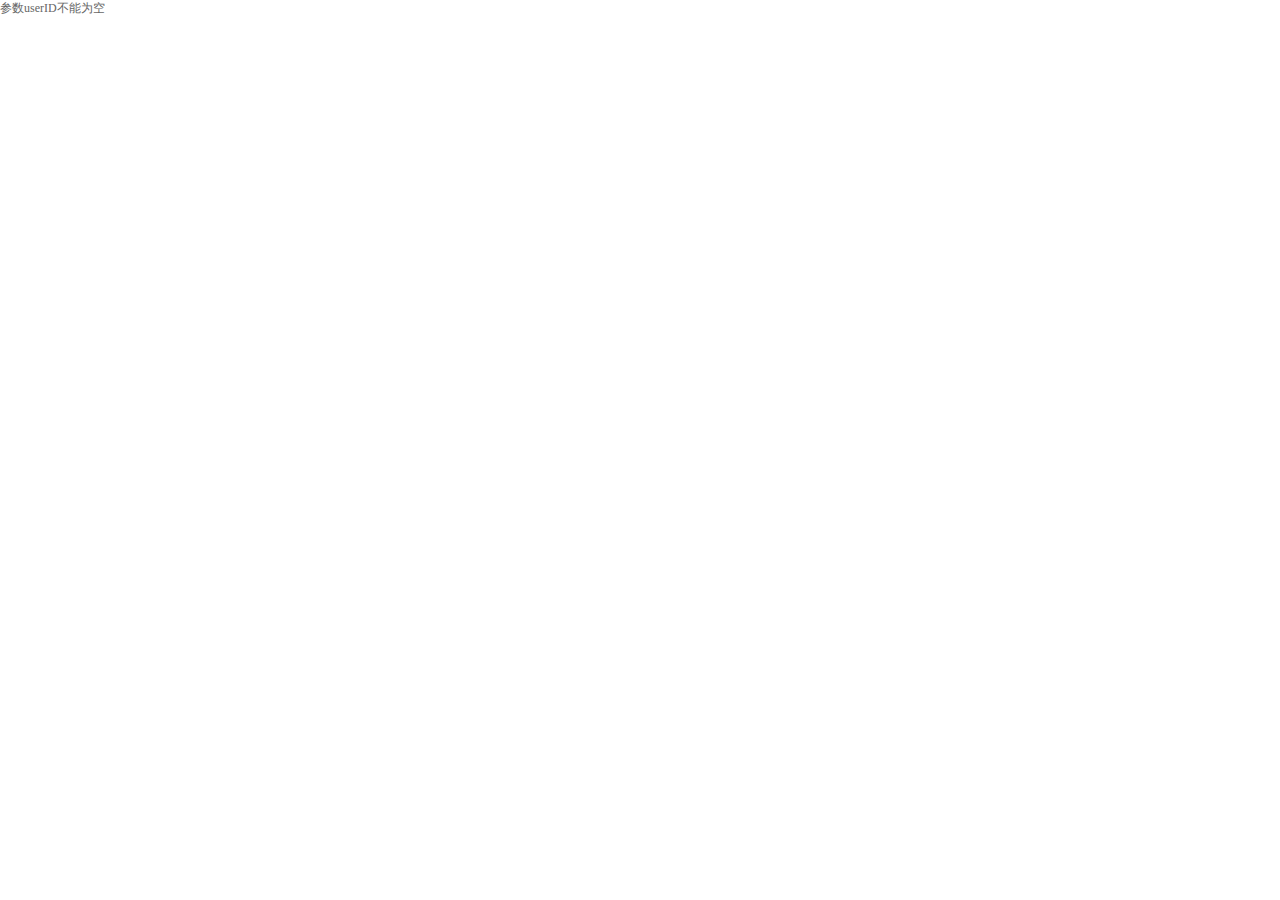
==== pop1601/mobile/startTestM.html @ 4820f113 "init" ====
<!DOCTYPE html PUBLIC "-//W3C//DTD XHTML 1.0 Transitional//EN" "http://www.w3.org/TR/xhtml1/DTD/xhtml1-transitional.dtd">
<html xmlns="http://www.w3.org/1999/xhtml">
<head>
<meta http-equiv="Content-Type" content="text/html; charset=utf-8" />
<meta http-equiv="Content-Type" content="text/html; charset=utf-8" />
<meta name="viewport" content="width=device-width, initial-scale=1, user-scalable=0" />
<meta content="yes" name="apple-mobile-web-app-capable" />
<meta content="black" name="apple-mobile-web-app-status-bar-style" />
<meta content="telephone=no" name="format-detection" />
<title>开始考试手机端页面</title>
<link href="css/common.css" rel="stylesheet" type="text/css" />
<link href="css/test.css" rel="stylesheet" type="text/css" />
<link href="css/mobile.css" rel="stylesheet" type="text/css" />
<link href="css/mobile2.css" rel="stylesheet" type="text/css" />
<link href="css/testM.css" rel="stylesheet" type="text/css" />
<script src="js/jquery-1.7.2.min.js"></script>
<script src="js/radialIndicator.js"></script>
<script src="js/jqmd5.js" ></script>
<script src="js/myTool.js"></script>
<script src="js/mobile.js"></script>
<script src="js/mobile2.js"></script>
<script src="js/startM.js"></script>

</head>
<body>
	<div id="header">
			<a id="close"></a>
			<div id="title">入学考试</div>
	</div>
	<div id="wrongTop">
		已做题目:
		<div class="wrongTopTotal"></div>
		<div class="wrongTopRightIcon"></div>
		<div class="wrongTopRight"></div>
		<div class="wrongTopWrongIcon"></div>
		<div class="wrongTopWrong"></div>
		<div id="btnTestWrong">错题再练</div>
	</div>
	<div id="startDiv">
		<div class="title">2009年广州市民校（大联盟）英语试题及精析</div>
		<div class="beginDiv">
			<!--<div class="circle">
				<img src="images/notest.png">
			</div>
			<div class="startBtn">开始考试</div>
			<div class="childBg"></div>
			<div id="indicatorContainer"></div>
			<div class="startBtn2">开始考试</div>
			<div class="wrongReportBtn">错题记录</div>
			<div class="testAny">试卷精析</div>-->
		</div>
	</div>
</body>
</html>
---- pop1601/mobile/css/common.css ----
/* 全局CSS 定义 */
body{
	 margin:0 auto;
	 padding:0;
	 background:#FFF;
	 color:#666;
	 font:12px '微软雅黑';
	 height:100%;
	}

div,form,ul,ol,li,span,p,dl,dt,dd,img{
	margin:0;
	padding:0;
	border:0;}
h1,h2,h3,h4,h5,h6{
	margin:0;
	padding:0;
	font-size:12px;
	font-weight:normal;}
ul,ol,li{list-style:none}
table,td,input,textarea{font-size:12px}
.clear{ 
      clear:both}
.show{ display:block;}
.hide{ display:none;}
em{ font-style:normal;}
a{ text-decoration:none;
   color:#666;}
---- pop1601/mobile/css/test.css ----
body{
	 margin:0 auto;
	 padding:0;
	 color:#666;
	 font:12px verdana;
	 -webkit-text-size-adjust:none; /** 禁止文字自动调整大小，默认随着设备旋转文字大小会发生变化 **/
	 -webkit-tap-highlight-color: rgba(0,0,0,0); /** 去掉IOS上点击链接和文本框的默认半透明灰色覆盖层 **/
	 -webkit-touch-callout:none; /** 禁止长按弹出IOS底部菜单，img和a标签都要加 **/
	 -webkit-user-select: none; /** 禁止复制文本 **/
	 -webkit-overflow-scrolling: touch; /** 独立区域平滑滚动和回弹 **/
}

a{
	text-decoration: none;
}

ul, ol, li{
	list-style: none;
	display: block;
	margin: 0;
	padding: 0;
}

h1,h2,h3,h4,h5,h6{
	margin: 0;
	padding: 0;
	font-weight: normal;
}

.hide{
	display: none;
}

#header{
	width: 100%;
	/*border-bottom: solid 1px #1db5b0;*/
	height: 44px;
	background: #20c5bf;
	position: fixed;
	top: 0px;
	z-index: 22;
}

#header #title{
	padding: 0 10px;
	line-height: 44px;
	height: 44px;
	/*text-align: center;*/
	padding-left: 60px;
	font-size: 18px;
	color: #FFFFFF;
	white-space:nowrap; 
	overflow:hidden; 
	text-overflow:ellipsis;
}
#header #title span{
	color: #007e7a;
	font-weight: bolder;
}
#header #btnTestWrong{
	display: block;
	position: absolute;
	top: 8px;
	right: 5px;
	width: 81px;
	height: 29px;
	background: url(../images/btnTestWrong.png) no-repeat;
	background-size: 81px 29px;
	line-height: 29px;
	font-size: 14px;
	color: #FFFFFF;
	text-align: center;
	text-indent: -6px;
}
#header #btnTestWrong:active{
	background: url(../images/btnTestWrong2.png) no-repeat;
	background-size: 81px 29px;
}

#header #close{
	display: block;
	position: absolute;
	top: 0px;
	left: 0px;
	height: 44px;
	width: 50px;
	background: url(../subjectimgs/btnBack1.png) no-repeat;
	background-size: 50px 43px;
}
#header #close:active{
	background: url(../subjectimgs/btnBack3.png) no-repeat;
	background-size: 50px 43px;
}

#content{
	width: 100%;
	padding-bottom: 45px;
	background: #ffffff;
}

#content h1{
	color: #333333;
	font-size: 16px;
	text-align: center;
	padding: 10px 0px;
	border-bottom: dashed 1px #998fa7;
}

#content #subjectContent{
	position: relative;
	left: 0px;
}

#footer{
	width: 100%;
	height: 44px;
	background: #6bb30f;
	position: fixed;
	bottom: 0px;
	border-top: solid 1px #6bb30f;
}

#footer .btndiv{
	position: absolute;
	height: 44px;
	width: 80px;
	top: 0px;
}
#footer #pre{
	left: 0px;
	background: url(../subjectimgs/btnline.png) no-repeat 100%;
}
#footer #next{
	right: 0px;
	background: url(../subjectimgs/btnline.png) no-repeat;
}
#footer #pre #btnPre{
	position: absolute;
	height: 44px;
	width: 80px;
	background: url(../subjectimgs/btnPre.png) no-repeat;
	background-size: 80px 40px;
}
#footer #pre #btnPre:active{
	background-color: #5fa109;
}
#footer #next #btnNext{
	position: absolute;
	height: 44px;
	width: 80px;
	background: url(../subjectimgs/btnNext.png) no-repeat;
	background-size: 80px 40px;
}
#footer #next #btnNext:active{
	background-color: #5fa109;
}
#footer #next #btnSubmit{
	position: absolute;
	height: 44px;
	width: 80px;
	line-height: 44px;
	text-align: center;
	font-size: 18px;
	color: #FFFFFF;
	font-weight: bolder;
}
#footer #next #btnSubmit:active{
	background-color: #5fa109;
}

#footer #labPage{
	position: absolute;
	height: 44px;
	line-height: 44px;
	left: 80px;
	right: 80px;
	text-align: center;
	font-size: 18px;
	color: #3d6806;
}
#footer #btnCheck{
	display: block;
	position: absolute;
	height: 44px;
	line-height: 44px;
	left: 80px;
	right: 80px;
	text-align: center;
	font-size: 18px;
	color: #FFFFFF;
	font-weight: bolder;
	background-color: #6bb30f;
}
#footer #btnCheck:active{
	background-color: #5fa109;
}




/***** 动画 *****/
/* 习题翻页动画 */
@-webkit-keyframes pageToLeft
{
	from {
		left: 320px;
		-webkit-opacity: 0;
	}
	to {
		left: 0px;
		-webkit-opacity: 1;
	}
}
@-webkit-keyframes pageToRight
{
	from {
		left: -320px;
		-webkit-opacity: 0;
	}
	to {
		left: 0px;
		-webkit-opacity: 1;
	}
}
.nextPage{
	-webkit-animation: pageToLeft 0.5s ease-out;
}
.prePage{
	-webkit-animation: pageToRight 0.5s ease-out;
}
---- pop1601/mobile/css/mobile.css ----
body{
	-webkit-text-size-adjust:none; /** 禁止文字自动调整大小，默认随着设备旋转文字大小会发生变化 **/
	-webkit-tap-highlight-color: rgba(0,0,0,0); /** 去掉IOS上点击链接和文本框的默认半透明灰色覆盖层 **/
	-webkit-touch-callout:none; /** 禁止长按弹出IOS底部菜单，img和a标签都要加 **/
	-webkit-user-select: none; /** 禁止复制文本 **/
	-webkit-overflow-scrolling: touch; /** 独立区域平滑滚动和回弹 **/
}

input{
	-webkit-appearance: none;
}

p{
	margin: 0px;
	padding: 5px;
}

.clear{
	clear: both;
}

.judgeContent{
	font-size: 20px;
	color: #666666;
	padding: 6px;
}

.chooseOpImg{
	position: absolute;
	top: 15px;
	left: 0px;
	width: 24px;
	height: 24px;
}

.chooseOp{
	display: inline-block;
	border: solid 1px #cccccc;
	border-radius: 5px;
	background: #ffffff;
	width: 90%;
	max-width: 480px;
}
.chooseOp font{
	color: #666666;
}

.chooseOpSelect{
	display: inline-block;
	border: solid 1px #cccccc;
	border-radius: 5px;
	background: #76cb8a;
	width: 90%;
	max-width: 480px;
}
.chooseOpSelect font{
	color: #ffffff;
}

.chooseOpWrong{
	display: inline-block;
	border: solid 1px #cccccc;
	border-radius: 5px;
	background: #f88a8a;
	width: 90%;
	max-width: 480px;
}
.chooseOpWrong font{
	color: #ffffff;
}

.blank{
	outline: none;
	background: #FFFFFF;
	font-size: 18px;
	color: #666666;
	font-family: verdana;
	border: solid 1px #96c745;
	border-radius: 5px;
	padding: 10px;
	display: block;
	margin: 0 auto;
}

.specialBlank{
    outline: none;
	background: #FFFFFF;
	font-size: 18px;
	color: #666666;
	font-family: verdana;
	border: none;
	border-radius: 0;
	border-bottom: solid 2px #8b7ea4;
	padding: 0px 10px;
	text-align: center;
	margin-right: 5px;
}

.help{
    padding: 10px;
    font-size: 12px;
    color: #666666;
}

.dragfastblank{
	border-radius: 5px;
    background-color: #eeeeee;
    margin-right: 2px;
    margin-left: 2px;
}
.dragfastblank:active{
	background-color: #cfc6e0;
}

.dragfastblank2{
	border-radius: 5px;
    background-color: #fffdd3;
    padding: 0px 5px;
    margin-right: 5px;
}
.dragfastblank2:active{
	background-color: #cfc6e0;
}

.dragfastblankSelect{
	background-color: #645483;
	color: #FFFFFF;
	margin-right: 5px;
}

.dragfastoptioncon{
    border: dashed 1px #cccccc;
    background-color: #f0f1ec;
    padding: 10px;
    border-radius: 5px;
}

.dragfastoption{
    background-color: #96c745;
    margin-right: 10px;
    margin-bottom: 10px;
    font-size: 24px;
    padding: 3px 10px;
    border-radius: 10px;
    display: inline-block;
    font-family: times;
}
.dragfastoption:active{
	background-color: #cfc6e0;
}
.dragfastoptionSelect{
    background-color: #645483;
    margin-right: 10px;
    margin-bottom: 10px;
    font-size: 24px;
    padding: 3px 10px;
    border-radius: 10px;
    display: inline-block;
    font-family: times;
    color: #FFFFFF;
}

.drag{
    background-color: #96c745;
}

.sortop{
    display: inline-block;
    padding: 0px 10px;
    font-size: 24px;
    color: #666666;
    font-family: times;
    margin-right: 10px;
    margin-bottom: 10px;
    height: 44px;
    line-height: 44px;
    background: url(../subjectimgs/sortbg1.png) repeat-x;
}
.sortop:active{
	background: url(../subjectimgs/sortbg2.png) repeat-x;
}
.sortopSelect{
    display: inline-block;
    padding: 0px 10px;
    font-size: 24px;
    color: #FFFFFF;
    font-family: times;
    margin-right: 10px;
    margin-bottom: 10px;
    height: 44px;
    line-height: 44px;
    background: url(../subjectimgs/sortbg3.png) repeat-x;
}
.sortopWrong{
    display: inline-block;
    padding: 0px 10px;
    font-size: 24px;
    color: #fb7575;
    font-family: times;
    margin-right: 10px;
    margin-bottom: 10px;
    height: 44px;
    line-height: 44px;
    background: url(../subjectimgs/sortbg2.png) repeat-x;
}

.sortCon{
    padding: 10px;
    margin-bottom: 10px;
    margin-right: 10px;
    background-color: #eeeeee;
    border-radius: 6px;
}
.sortCon:active{
	background: #d3eda9;
}
.sortConSelect{
	padding: 10px;
    margin-bottom: 10px;
    margin-right: 10px;
    background-color: #96c745;
    border-radius: 6px;
}
.sortConSelect font{
	color: #FFFFFF;
}
.sortConWrong{
	padding: 10px;
    margin-bottom: 10px;
    margin-right: 10px;
    background-color: #fb7575;
    border-radius: 6px;
}
.sortConWrong font{
	color: #FFFFFF;
}

.h5CustomAudio{
	width: 100%;
	height: 50px;
	background: #ffffff;
	position: relative;
}

.h5CustomAudio .play{
	display: block;
	width: 50px;
	height: 50px;
	border: none;
	background: url(../subjectimgs/btnPlay.png) no-repeat;
	background-size: 50px 50px;
	outline: none;
	cursor: pointer;
	position: absolute;
	left: 0px;
	top: 0px;
}

.h5CustomAudio .process{
	position: absolute;
	height: 48px;
	/*background: #eeecec;
	border: solid 1px #e4e1e1;
	border-radius: 48px;*/
	left: 55px;
	right: 0px;
	top: 0px;
}

.h5CustomAudio .process .processBar{
	background: #c3bab4;
	height: 10px;
	border-radius: 10px;
	position: absolute;
	top: 20px;
	left: 16px;
	right: 16px;
}

.h5CustomAudio .process .playedBar{
	background: #ff9900;
	width: 0px;
	height: 10px;
	border-radius: 10px;
	position: absolute;
	top: 20px;
	left: 16px;
}

.h5CustomAudio .process .drag{
	position: absolute;
	top: 15px;
	width: 20px;
	height: 20px;
	border: none;
	background: url(../subjectimgs/audioDrag.png) no-repeat;
	background-size: 20px 20px;
	left: 8px;
	outline: none;
}
---- pop1601/mobile/css/mobile2.css ----
/* 题干 */
.stem{
	font-size: 20px;
	color: #666666;
	font-weight: bolder;
	font-family: times "微软雅黑";
	padding: 10px 10px 0px 10px;
}
/*解析*/
.showAny{
	font-size: 16px;
	color: #333333;
	font-family: times "微软雅黑";
	line-height: 44px;
	background: #ebebeb;
	border-bottom: 1px solid #d7d7d7;
	border-top: 1px solid #d7d7d7;
	margin: 10px auto 30px auto;
}
/** 完型填空-点击框 **/
.clozeBlank{
	display: inline-block;
	min-width: 40px;
	height: 36px;
	line-height: 38px;
	text-align: center;
	font-size: 24px;
	color: #666666;
	font-family: times "微软雅黑";
	margin: 0px;
	padding: 0px 10px 0px 0px;
	border-bottom: solid 3px #96c745;
	background: url(../subjectimgs/clozeDown.png) no-repeat 100% 70%;
}
.clozeBlankNormal{
	background: none;
}
.clozeBlankSelect{
	border-bottom: solid 3px #27c1bc;
	background: url(../subjectimgs/clozeUp.png) no-repeat 100% 70%;
}
.clozeBlankWrong{
	color: #fb7575;
	border-bottom: solid 3px #fb7575;
	background: none;
}
.clozeBlankRight{
	color: #96c745;
	border-bottom: solid 3px #96c745;
	background: none;
}

/** 完型填空-下拉菜单容器 **/
.clozeMenu{
	position: absolute;
	top: 0px;
	min-width: 150px;
	max-width: 300px;
	max-height: 320px;
	overflow: auto;
	padding-bottom: 45px;
}

/** 显示正确答案的div **/
.judage{
	min-height: 56px;
	line-height: 56px;
	background: #FFFFFF;
	border: solid 1px #dddddd;
	margin-top: 10px;
	font-size: 24px;
	font-family: times "微软雅黑";
	color: #96c745;
	text-align: center;
	padding: 0px 10px;
}

/* 挖空题-题目（中文释义） */
.wordContent{
	font-size: 26px;
	color: #888888;
	margin-top: 60px;
	margin-bottom: 30px;
	text-align: center;
	font-family: times "微软雅黑";
}

/* 挖空题-问题（带空的英文单词） */
.wordSubContent{
	font-size: 36px;
	color: #666666;
	font-family: times "微软雅黑";
	text-align: center;
	letter-spacing: 3px;
}

/* 挖空题-输入框 */
.wordInput{
	outline: none;
	font-size: 36px;
	font-family: times "微软雅黑";
	text-align: center;
	width: 20px;
	margin: 0px 2px;
	padding: 0px;
	background: none;
	border: none;
	border-radius: 0px;
}
.wordInputNormal{
	color: #666666;
	border-bottom: solid 3px #96c745;
}
.wordInputRight{
	color: #96c745;
	border-bottom: solid 3px #96c745;
}
.wordInputWrong{
	color: #fb7575;
	border-bottom: solid 3px #fb7575;
}

/* 填单词补全句子-问题（带单词空的英文句子） */
.sentenceSubContent{
	font-size: 24px;
	color: #666666;
	font-family: times "微软雅黑";
	line-height: 40px;
	padding: 20px 10px 0px 10px;
}
/* 填单词补全句子-文本框 */
.sentanceInput{
	outline: none;
	font-size: 24px;
	font-family: times "微软雅黑";
	text-align: center;
	width: 60px;
	margin: 0px 2px;
	padding: 0px;
	background: none;
	border: none;
	border-radius: 0px;
	color: #666666;
	border-bottom: solid 3px #96c745;
}
.sentanceInputRight{
	color: #96c745;
}
.sentanceInputWrong{
	color: #fb7575;
	border-bottom: solid 3px #fb7575;
}
/* 输入句子题-可编辑div */
.sentenceArea{
	font-size: 24px;
	font-family: times "微软雅黑";
	color: #666666;
	border: solid 2px #96c745;
	outline: none;
	padding: 0px 5px;
	border-radius: 5px;
	-webkit-user-select: auto;
	min-height: 40px;
}
.sentenceAreaWrong{
	color: #fb7575;
	border: solid 2px #fb7575;
}
.sentenceAreaRight{
	color: #96c745;
}

/* 选择题-阅读文本 */
.choose_artice{
	font-size: 24px;
	color: #888888;
	padding: 10px 10px 0px 10px;
	font-family: times "微软雅黑";
}
.choose_question{
	font-size: 24px;
	color: #666666;
	padding: 10px 10px 0px 10px;
	font-family: times "微软雅黑";
}
.choose_question span{
	color: #96c745;
}
.choose_image{
	width: 140px;
	height: 100px;
	margin: 10px auto 20px auto;
	padding: 5px;
	border: solid 1px #EEEEEE;
}
.choose_image img{
	background: #f2f1ed;
}
.choose_optiondiv{
	padding: 10px 10px 0px 10px;
	
}
.choose_option_text{
	min-height: 48px;
	line-height: 48px;
	font-family: times "微软雅黑";
	font-size: 26px;
	border: solid 1px #dddddd;
	border-radius: 3px;
	position: relative;
}
.choose_option_text_normal{
	color: #666666;
	background: url(../subjectimgs/whiteline.png) repeat-x #f2f0ec;
}
.choose_option_text_select{
	color: #FFFFFF;
	background: #27c1bc;
	border: solid 1px #27c1bc;
}
.choose_option_text_right{
	color: #FFFFFF;
	background: #89be23;
}
.choose_option_text_wrong{
	color: #FFFFFF;
	background: #f15959;
}

.choose_option_text .label{
	position: absolute;
	width: 40px;
	text-align: center;
	border: none;
	background: none;
	top: 0px;
	left: 0px;
}
.choose_option_text .content{
	border: none;
	background: none;
	margin-left: 40px;
	margin-right: 40px;
}
.choose_option_text .icon{
	position: absolute;
	width: 40px;
	border: none;
	text-align: center;
	background: none;
	top: 0px;
	right: 0px;
}

.choose_option_img{
	width: 140px;
	height: 100px;
	float: left;
	margin-right: 1px;
	margin-bottom: 10px;
	position: relative;
}
.choose_option_img .icon{
	position: absolute;
	top: -5px;
	left: -5px;
}
.choose_option_img_normal{
	border: solid 4px #e1e1e1;
}
.choose_option_img_select{
	border: solid 4px #27c1bc;
}
.choose_option_img_right{
	border: solid 4px #89be23;
}
.choose_option_img_wrong{
	border: solid 4px #f15959;
}

/** 快速拖拽-点击框 **/
.clickBlank{
	display: inline-block;
	min-width: 50px;
	height: 36px;
	text-align: center;
	font-family: times "微软雅黑";
	margin: 0px 2px;
	border-bottom: solid 3px #96c745;
}
.clickBlankSelect{
	color: #27c1bc;
	border-bottom: solid 3px #27c1bc;
}
.clickBlankWrong{
	color: #f15959;
	border-bottom: solid 3px #f15959;
}
.clickBlankRight{
	color: #96c745;
}
/* 款速拖拽-选项框 */
.clickCon{
	position: relative;
	border: solid 1px #dddddd;
	background: #f2f2f2;
	min-height: 50px;
	margin-top: 30px;
	text-align: center;
}
.clickCon hr{
	position: absolute;
	left: -2px;
	right: 0px;
	top: 0px;
	margin: 0;
	border-top: solid 1px #ffffff;
}
.clickCon .item{
	padding: 0px 10px;
	font-size: 24px;
	color: #666666;
	background: #89be23;
	font-family: times "微软雅黑";
	margin: 10px 5px 10px;
	border-radius: 10px;
	height: 30px;
	line-height: 30px;
	display: inline-block;
}
.clickCon .itemSelect{
	color: #FFFFFF;
	background: #27c1bc;
}
/*跟我读*/
.readingPanel{
	border-bottom:1px solid #dedcdc ;
	border-radius:10px ;
	background: #ffffff;
	padding: 10px 10px 10px 10px;
	margin-bottom: 5px;
}
.readContent{
	width: 80%;
	float: left;
	font-size: 24px;
	color: #666666;
	font-family: times "微软雅黑";
	line-height: 40px;
}
.audioBtn{
	float: right;
	width: 53px;
	height: 53px;
}
.play{
	width: 53px;
	height: 53px;
	background: url(../img/read-play.png) no-repeat;
	cursor: pointer;
}
.pause{
	width: 53px;
	height: 53px;
	background: url(../img/read-pause.png) no-repeat;
	cursor: pointer;
}
.playAllPanel{
	width: 156px;
	height: 53px;
	line-height: 53px;
	border-radius: 50px;
	border-bottom: 1px solid #dedcdc;
	background: #FFFFFF;
	margin-top:10px;
	margin-left: 10px;
}

.againSe{
	background: #fff1ca;
}
.playBtn{
	width: 53px;
	height: 53px;
	float: left;
}
.pauseBtn{
	width: 53px;
	height: 53px;
	float: left;
}
.playAllPanel .playText{
	width: 103px;
	height: 53px;
	float: left;
	font-size: 20px;
	font-family: times "微软雅黑";
	color: #f29549;
}

/*  跟我读   再练一遍*/
.againDiv{
	width:267px;
	height: 99px;
	margin: 73px auto 0px auto;
	position: relative;
	border-radius: 10px;
	background: #89be23;
	z-index: 10;
	text-align: center;
	font-family: times "微软雅黑";
	font-size:18px;
}

.againDiv h2{
	display: block;
	width: 247px;
	height:48px;
	line-height: 48px;
	margin: 0 auto;
	border-bottom: 1px solid #66a406;
	color: #ffffff;
	font-weight: 900;
}
.againDiv p{
	display: block;
	width: 247px;
	height: 48px;
	line-height: 48px;
	margin: 0 auto;
	font-size:25px;
	color:#5b9500;
	font-weight: 900;
	border-top:1px solid #90c826;
}
.againImg{
	width: 87px;
	height: 106px;
	background: url(../img/readImg.png) no-repeat;
	position: absolute;
	z-index: 1;
	right: 0px;
	top:-68px;	
}

/* 听声音写单词 */
.chnDiv{
	width:320px;
	text-align: center;
	margin: 30px auto;
	font-size: 20px;
	color: #666666;
	font-family: times "微软雅黑";
}

/*单词闪卡*/
.flash_img{
	width: 140px;
	height: 100px;
	margin-right: 1px;
	margin-bottom: 10px;
	position: relative;
}
.marginAuto{
	margin: 20px   auto;
}
.wordDiv{
	width: 100%;
	height: 72px;
	background: #f2f0ec;
	border-bottom: 1px solid #dddcdc;
	border-top: 1px solid #dddcdc;
	text-align: center;
	font-size: 24px;
	font-family:times "微软雅黑";
	line-height: 72px;
	position: relative;
}
.wordDiv .soundBtn{
	width: 53px;
	height: 53px;
	position: absolute;
	right: 10px;
	top:10px ;
}
.list{
	width: 52px;
	height: 40px;
	background: url(../img/soundList.png) no-repeat;
	position: absolute;
	right: 5px;
	top:2px;
}
.listDiv{
	width: 100%;
	background: #FFFFFF;
	display: none;
	position:absolute;
	top:-20px;
	left: 0px;
	padding-top: 45px;
}
.listDiv li{
	width: 100%;
	/*height: 53px;*/
	line-height: 40px;
	border-top:1px solid #dddcdc ;
	background: #f2f0ec;
	font-size: 20px;
	font-family:times "微软雅黑";
}
.listDiv .engSpan{
	width: 44%;
	display: block;
	/*height: 53px;*/
	float: left;
	padding-left: 5px;
	margin-right: 10px;
}
.listDiv .chnSpan{
	width: 31%;
	display: block;
	/*height: 53px;*/
	float: left;
	font-size: 14px;
	word-break: break-all; 
	word-wrap:break-word;
}
.listDiv .close{
	width: 42px;
	height: 45px;
	background: url(../img/closeList.png) no-repeat;
	position: absolute;
	right: 0px;
	top:0px;
	
}
/*角色扮演*/
.roleStart{
	width:267px;
	height: 58px;
	line-height: 58px;
	margin: 73px auto 0px auto;
	position: relative;
	border-radius: 10px;
	background: #89be23;
	z-index: 10;
	text-align: center;
	font-family: times "微软雅黑";
	font-size:18px;
}
.roleStart h2{
	display: block;
	width: 247px;
	position: relative;
	margin: 0 auto;
	color: #ffffff;
	font-weight: 900;
}
.roleStart .lineDiv{
	width: 247px;
	height: 5px;
	border-bottom: 1px solid #66a406;
	position: absolute;
	top:45px;
	left:0px;
}
.playerImg{
	width: 87px;
	height: 106px;
	background: url(../img/readImg.png) no-repeat;
	position: absolute;
	z-index: 1;
	right: 0px;
	top:-68px;	
}
.playerDiv{
	width: 302px;
	margin: 20px auto 0px auto;
}
.playerDiv li{
	float: left;
	width: 140px;
	height: 90px;
	border: 5px solid #e1e1e1;
	background: #FFFFFF;
	margin-bottom: 10px;
}
.playerDiv li img{
	width: 140px;
	height: 90px;
	border: none;
}
.playerDiv li.marginL{
	margin-left: 2px;
}
.playerDiv li:hover{
	border: 5px solid #27c1bc;
}

.rolePanel{
	border-bottom:1px solid #dedcdc ;
	border-radius:10px ;
	background: #ffffff;
	padding: 10px 10px 10px 10px;
	margin-bottom: 5px;
	position: relative;
}
.rolePanel .imgDiv{
	float: left;
	width: 56px;
	height: 56px;
	border-radius:30px;
	border: 2px solid #1fb3ae;
	margin-right: 10px;
}
.rolePanel .imgDiv img{
	width: 56px;
	height: 56px;
}
.rolePanel .roleCon{
	width: 55%;
	float: left;
	/*word-break: break-all; */
	word-wrap:break-word;
	font-size: 24px;
	color: #666666;
	font-family: times "微软雅黑";
	line-height: 40px;
}
.rolePanel .recordBtn{
	width: 60px;
	position: absolute;
	right: 10px;
	top:10px ;
}
.rolePanel .recordBtn .recordBtnImg{
	width: 53px;
	height: 53px;
}
.rolePanel .recordBtn p{
	color: #f29549;
	font-size: 12px;
	padding: 0px;
	margin-left:2px ;
}

/*单词改错题*/
.sentenceSubContent .spanSyle{
	background: #add6ff;
}
.sentenceSubContent .spanSyleSe{
	background: #c1bacd;
}
.correctContent{
	font-size: 36px;
	color: #666666;
	font-family: times "微软雅黑";
	text-align: center;
	letter-spacing: 3px;
}

.correctContent .correctInput{
	outline: none;
	font-size: 36px;
	font-family: times "微软雅黑";
	text-align: center;
	width: 200px;
	margin: 0px 2px;
	padding: 0px;
	background: none;
	border: none;
	border-radius: 0px;
}
.correctContent .wordInputNormal{
	color: #666666;
	border-bottom: solid 3px #96c745;
}
.correctContent .wordInputRight{
	color: #96c745;
	border-bottom: solid 3px #96c745;
}
.correctContent .wordInputWrong{
	color: #fb7575;
	border-bottom: solid 3px #fb7575;
}
---- pop1601/mobile/css/testM.css ----
/* 云考试首页 */
#testDiv{
	padding-top: 44px;
  width: 100%;
  background: #FFFFFF;
}
#testDiv .schoolSed{
	width: 100%;
	height: 44px;
	border-bottom: 1px dashed #eaa835;
	line-height: 44px;
	text-align: center;
	color: #eaa835;
	position: relative;
}
#testDiv .schoolSed h1{
	display: block;
	float: left;
	font-size: 14px;
}
#testDiv .schoolSed span.shoolIcon{
	width: 16px;
	height: 14px;
	float: left;
	margin-right: 10px;
	margin-top: 15px;
	margin-left: 100px;
}
#testDiv .schoolSed span.downIcon{
	width: 18px;
	height: 10px;
	float: right;
	margin-right: 10px;
	margin-top: 15px;
}
#testDiv .testCon{
	width: 100%;
}
#testDiv .testCon h3{
	line-height: 30px;
}
#testDiv .testCon li{
	width: auto;
	padding-left: 10px;
	line-height: 39px;
	border-bottom: 1px solid #e4e4e4;
}
/*选择学校下拉菜单*/
#maskdiv{
	position: absolute;
	top: 88px;
	left: 0px;
	right: 0px;
	height: 100px;
	background: rgba(0,0,0,0.8);
	z-index: 2;
	overflow: auto;
}
#maskdiv li{
	display: block;
	margin: 0 auto;
	width: 294px;
	height: 44px;
	line-height: 44px;
	text-align: center;
	font-size: 18px;
	color: #c48e32;
	border-bottom: dashed 1px #c48e32;
}
#maskdiv ul{
	margin-bottom: 20px;
}
#maskdiv li:active{
	background: rgba(255,255,255,0.3);
}

/*开始考试*/
#startDiv{
	width: 100%;
	background: #fafaf9;
	padding-top: 45px;
	padding-bottom: 20px;
}
#startDiv .title{
	padding: 0 10px;
	height: 44px;
	border-bottom: 1px dashed #eaa835;
	line-height: 44px;
	text-align: center;
	font-size: 14px;
	background: #FFFFFF;
	white-space:nowrap; 
	overflow:hidden; 
	text-overflow:ellipsis;
}
#startDiv .beginDiv{
	width: 100%;
	padding-top: 20px;
}
#startDiv .beginDiv .circle{
	width: 128px;
	height: 128px;
	border-radius:128px;
	border: 2px solid #f5af36;
	margin: 0 auto 20px auto;
}
#startDiv .beginDiv .circle img{
	margin: 30px 0px 0px 17px;
}
#startDiv .beginDiv .startBtn{
	width: 268px;
	height: 42px;
	margin: 0 auto;
	line-height: 44px;
	border-radius: 5px;
	border: 1px solid #f5af36;
	text-align: center;
	font-family: "宋体";
	font-size:14px;
	color: #ffab1a;
	margin-bottom: 20px;
	background: #FFFFFF;
}
#startDiv .beginDiv .childBg{
	width:211px;
	height:100px;
	margin: 0 auto;
	background: url(../images/childBg.png);
}
#startDiv .beginDiv .startBtn:active{
	color: #FFFFFF;
	background: #ffab1a;
}
#startDiv .beginDiv #indicatorContainer{
	width: 128px;
	height: 128px;
	margin: 0px auto 20px auto;
	position: relative;
}
#startDiv .beginDiv #indicatorContainer .whiteCirlce{
	width: 128px;
	height: 128px;
	background: url(../images/128X128.png) no-repeat;
	position: absolute;
	z-index: 0;
	left: 0px;
	top:0px;
}

#startDiv .beginDiv #indicatorContainer span{
	display: block;
	width: auto;
	color: #f5af36;
	font-size: 20px;
	font-family: "微软雅黑";
	position: absolute;
	left: 55px;
	top:85px;
	z-index: 23;
}
#startDiv .beginDiv #indicatorContainer canvas{
	width: 128px;
	height: 128px;
	position: absolute;
	z-index: 22;
}
#startDiv .beginDiv .startBtn2,#startDiv .beginDiv .wrongReportBtn,#startDiv .beginDiv .testAny{
	width: 268px;
	height: 42px;
	margin: 0 auto;
	line-height: 44px;
	border-radius: 5px;
	border: 1px solid #f5af36;
	text-align: center;
	font-family: "宋体";
	font-size:14px;
	color: #ffab1a;
	margin-bottom: 10px;
	background: #FFFFFF;
}
#startDiv .beginDiv .startBtn2:active,#startDiv .beginDiv .wrongReportBtn:active,#startDiv .beginDiv .testAny:active{
	color: #FFFFFF;
	background: #ffab1a;
}

.wrongdiv{
	padding-top: 10px;
	text-align: center;
}
.showAnyDiv{
	padding-top: 45px;
	text-align: center;
}
/*看大图阅读理解图片放大*/
#bigImgMaskdiv{
	position: absolute;
	top: 0px;
	left: 0px;
	width: 100%;
	height: 100%;
	background: rgba(0,0,0,0.8);
	z-index: 23;
}

.examName{
	position: absolute;
	left: 10px;
	top: 0px;
	right: 80px;
	overflow: hidden;
	text-overflow: ellipsis;
	white-space: nowrap;
}
.examItem{
	height: 80px;
	width: 100%;
	line-height: 40px;
	padding-left: 10px;
	position: relative;
	color: #666666;
	font-size: 12px;
}
.examArr{
	position: absolute;
	width: 55px;
	height: 40px;
	color: #1fb3ae;
	top: 0px;
	right: 10px;
}
.examErCode{
	position: absolute;
	width: 90px;
	height: 40px;
	line-height: 40px;
	color: #f5b342;
	font-size: 12px;
	padding-left: 25px;
	background: url(../images/erCodeS.png) no-repeat left center;
	background-size: 18px 18px;
	left: 20px;
	top: 40px;
}
.examMuban{
	position: absolute;
	width: 116px;
	height: 40px;
	top: 40px;
	line-height: 40px;
	right: 20px;
	color: #f5b342;
	font-size: 12px;
	text-align: center;
}
#wrongTop{
	width: 100%;
	margin-top: 45px;
	border-bottom: 1px dashed #eaa835;
	font-size: 14px;
	color: #999999;
	padding-left: 10px;
	height: 45px;
	line-height: 45px;
	position: relative;
}
.wrongTopTotal{
	position: absolute;
	top: 0px;
	left: 80px;
	height: 45px;
	line-height: 45px;
}
.wrongTopRightIcon{
	position: absolute;
	left: 118px;
	top: 12px;
	width: 27px;
	height: 22px;
	background: url(../images/iconRight.png) no-repeat center center;
	background-size: 100% 100%;
}
.wrongTopRight{
	position: absolute;
	top: 0px;
	left: 140px;
	height: 45px;
	line-height: 45px;
}
.wrongTopWrongIcon{
	position: absolute;
	left: 175px;
	top: 12px;
	background: url(../images/iconWrong.png) no-repeat center center;
	width: 22px;
	height: 22px;
	background-size: 100% 100%;
}
.wrongTopWrong{
	position: absolute;
	top: 0px;
	left: 190px;
	height: 45px;
	line-height: 45px;
}
#btnTestWrong{
	position: absolute;
	top: 3px;
	right: 20px;
	width: 80px;
	height: 35px;
	line-height: 35px;
	text-align: center;
	font-size: 14px;
	color: #f5b342;
	border: solid 1px #F5B342;
	border-radius: 3px;
}
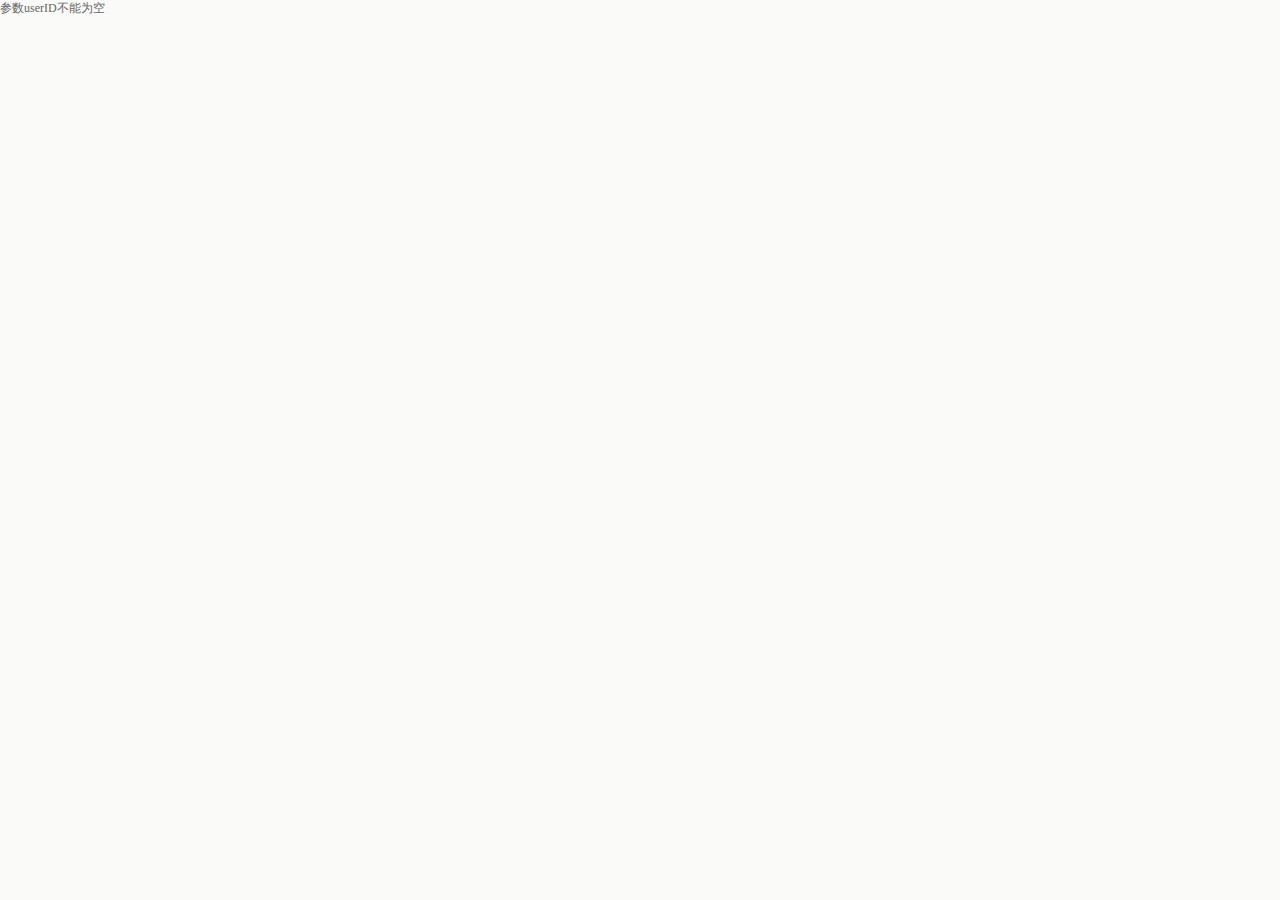
==== commit c1eadef5: "mobile alpha fix bug v1" ====
--- a/pop1601/mobile/startTestM.html
+++ b/pop1601/mobile/startTestM.html
@@ -22,18 +22,18 @@
 <script src="js/startM.js"></script>
 
 </head>
-<body>
+<body style="background-color: #fafaf9;">
 	<div id="header">
 			<a id="close"></a>
 			<div id="title">入学考试</div>
 	</div>
 	<div id="wrongTop">
 		已做题目:
-		<div class="wrongTopTotal"></div>
+		<div class="wrongTopTotal">10</div>
 		<div class="wrongTopRightIcon"></div>
-		<div class="wrongTopRight"></div>
+		<div class="wrongTopRight">4</div>
 		<div class="wrongTopWrongIcon"></div>
-		<div class="wrongTopWrong"></div>
+		<div class="wrongTopWrong">6</div>
 		<div id="btnTestWrong">错题再练</div>
 	</div>
 	<div id="startDiv">
--- a/pop1601/mobile/css/test.css
+++ b/pop1601/mobile/css/test.css
@@ -45,8 +45,8 @@
 	padding: 0 10px;
 	line-height: 44px;
 	height: 44px;
-	/*text-align: center;*/
-	padding-left: 60px;
+	text-align: center;
+	/*padding-left: 60px;*/
 	font-size: 18px;
 	color: #FFFFFF;
 	white-space:nowrap; 
--- a/pop1601/mobile/css/testM.css
+++ b/pop1601/mobile/css/testM.css
@@ -213,7 +213,6 @@
 }
 .examItem{
 	height: 80px;
-	width: 100%;
 	line-height: 40px;
 	padding-left: 10px;
 	position: relative;
@@ -282,7 +281,7 @@
 .wrongTopRight{
 	position: absolute;
 	top: 0px;
-	left: 140px;
+	left: 150px;
 	height: 45px;
 	line-height: 45px;
 }
@@ -298,7 +297,7 @@
 .wrongTopWrong{
 	position: absolute;
 	top: 0px;
-	left: 190px;
+	left: 200px;
 	height: 45px;
 	line-height: 45px;
 }
